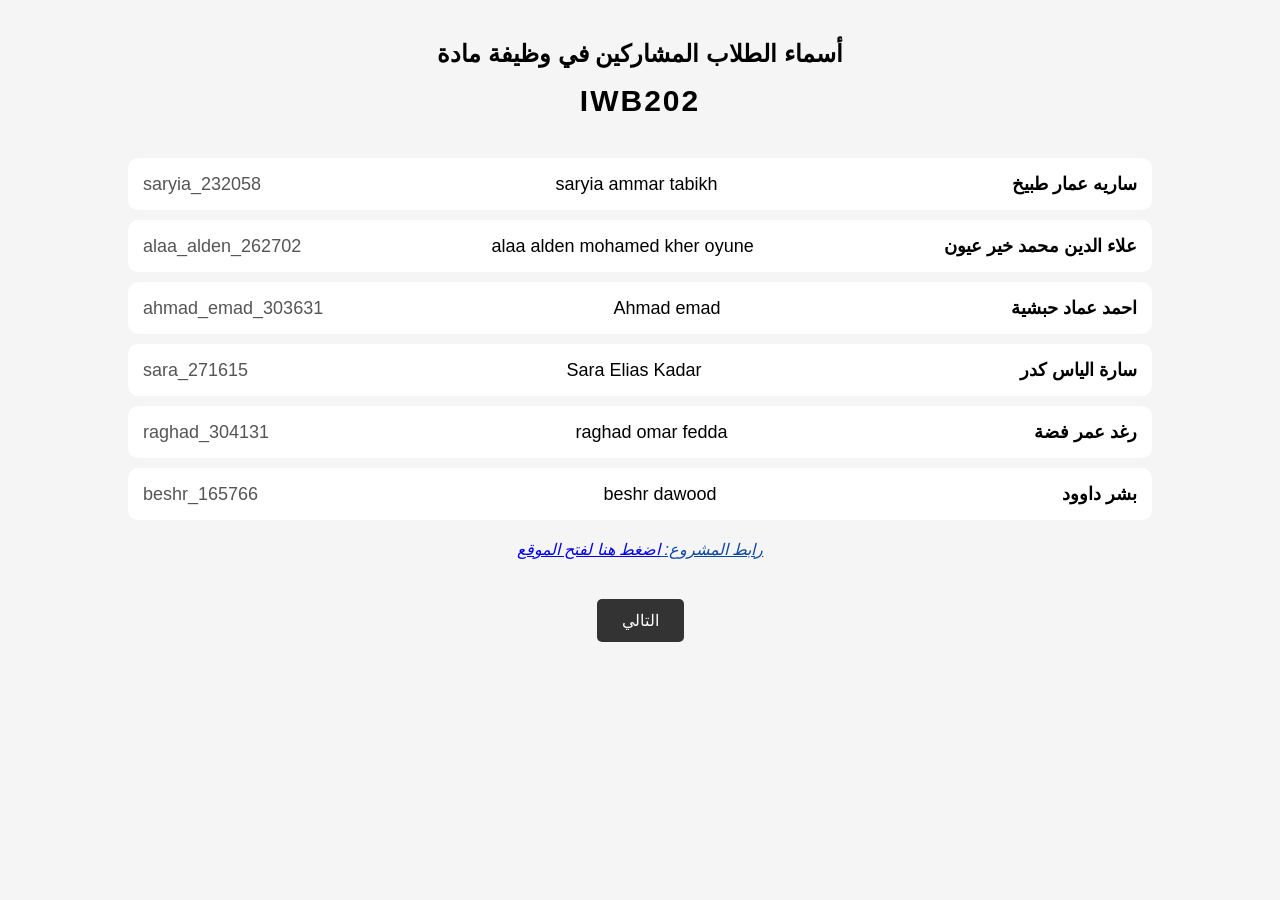
==== index.html @ dd9d7297 "Update index.html" ====
<!DOCTYPE html>
<html lang="ar" dir="rtl">
<head>
  <meta charset="UTF-8">
  <title>home</title>
  <link rel="stylesheet" href="styles.css">
</head>

<body>

  
  <div class="header">
    <h1>أسماء الطلاب المشاركين في وظيفة مادة</h1>
    <h2 class="course">IWB202</h2>
  </div>

 
  <div class="students">

    <div class="student">
      <span class="arabic">ساريه عمار طبيخ</span>
      <span class="english">saryia ammar tabikh</span>
      <span class="id">saryia_232058</span>
    </div>

    <div class="student">
      <span class="arabic">علاء الدين محمد خير عيون</span>
      <span class="english">alaa alden mohamed kher oyune</span>
      <span class="id">alaa_alden_262702</span>
    </div>

    <div class="student">
      <span class="arabic">احمد عماد حبشية</span>
      <span class="english">Ahmad emad</span>
      <span class="id">ahmad_emad_303631</span>
    </div>

    <div class="student">
      <span class="arabic">سارة الياس كدر</span>
      <span class="english">Sara Elias Kadar</span>
      <span class="id">sara_271615</span>
    </div>
    <div class="student">
  <span class="arabic">رغد عمر فضة</span>
  <span class="english">raghad omar fedda</span>
  <span class="id">raghad_304131</span>
    </div>
    <div class="student">
  <span class="arabic">بشر داوود</span>
  <span class="english">beshr dawood</span>
  <span class="id">beshr_165766</span>
</div>
<p class="publish-link">
    رابط المشروع:
    <a href="https://sariya-23.github.io/iwb202/" target="_blank">
        اضغط هنا لفتح الموقع
    </a>
</p>
  </div>

  
  
<div class="next-container">
  <a href="aboutus.html"class="btn-next">التالي</a>
</div>
</body>
</html>
---- styles.css ----
body {
  margin: 0;
  font-family: Arial;
  background-color: #f5f5f5;
  direction: rtl;
  color: black;
}

.header {
  text-align: center;
  margin-top: 40px;
}

.header h1 {
  font-size: 24px;
}

.course {
  font-size: 30px;
  font-weight: bold;
  letter-spacing: 2px;
  margin-top: 10px;
}

.students {
  width: 80%;
  margin: 40px auto;
}

.student {
  display: flex;
  justify-content: space-between;
  align-items: center;
  background: white;
  padding: 15px;
  margin: 10px 0;
  border-radius: 10px;
  font-size: 18px;
}

.arabic {
  text-align: right;
  font-weight: bold;
}

.english {
  direction: ltr;
  text-align: center;
}

.id {
  direction: ltr;
  text-align: left;
  color: #555;
}

.publish-link {
  display: block;
  text-align: center;
  margin-top: 20px;
  font-style: italic;
  text-decoration: underline;
  color: #0d47a1;
}

.publish-link:hover {
  color: #1565c0;
}

.next-container {
  text-align: center;
  margin-top: 30px;
}

.btn-next {
  display: inline-block;
  padding: 12px 25px;
  background-color: #333;
  color: white;
  text-decoration: none;
  font-size: 16px;
  border-radius: 5px;
}

.btn-next:hover {
  background-color: #555;
}

.title {
  text-align: center;
  font-size: 36px;
}

.subtitle {
  text-align: center;
  margin-bottom: 20px;
}

.about-box {
  border: 1px solid black;
  padding: 15px;
  margin-bottom: 20px;
  background-color: white;
}

.section-title {
  border-bottom: 2px solid black;
  padding-bottom: 5px;
  margin-top: 20px;
}

.menu-list {
  list-style-type: square;
  margin-right: 20px;
}

.info {
  margin-right: 10px;
}

.nav-buttons {
  text-align: center;
  margin-top: 30px;
}

.btn {
  display: inline-block;
  background-color: gray;
  color: white;
  padding: 10px 20px;
  text-decoration: none;
  margin: 5px;
}

.btn:hover {
  background-color: #555;
}

.main-title {
  text-align: center;
  color: #333;
  margin-top: 20px;
  font-size: 28px;
}

.menu-table {
  width: 90%;
  margin: 20px auto;
  border-collapse: collapse;
  background-color: white;
}

.menu-table th {
  background-color: #333;
  color: white;
  padding: 12px;
}

.menu-table td {
  padding: 10px;
  text-align: center;
  border: 1px solid #ccc;
}

.menu-table tr:nth-child(even) {
  background-color: #f2f2f2;
}

.menu-table tr:hover {
  background-color: #ddd;
}

.menu-table button {
  padding: 6px 12px;
  background-color: #ff9800;
  border: none;
  color: white;
  cursor: pointer;
  border-radius: 5px;
}

.menu-table button:hover {
  background-color: #e68900;
}

.details-row img {
  width: 220px;
  border-radius: 10px;
  margin-bottom: 10px;
}

.details-row p {
  margin: 5px 0;
  font-size: 14px;
}

.weight {
  color: #d35400;
  font-weight: bold;
}

.next-btn {
  text-align: center;
  margin-top: 20px;
}

.next-btn button {
  padding: 10px 25px;
  font-size: 16px;
  background-color: #ff5722;
  color: white;
  border: none;
  border-radius: 6px;
  cursor: pointer;
}

.next-btn button:hover {
  background-color: #e64a19;
}

#form-section {
  width: 50%;
  margin: 30px auto;
  padding: 20px;
  border: 2px solid #ddd;
  border-radius: 10px;
  background-color: #fafafa;
}

#form-section h2 {
  text-align: center;
  margin-bottom: 20px;
}

#form-section input {
  width: 100%;
  padding: 8px;
  margin-top: 5px;
  border-radius: 5px;
  border: 1px solid #ccc;
}

#form-section button {
  margin-top: 15px;
  width: 100%;
  padding: 10px;
  background-color: #4CAF50;
  color: white;
  border: none;
  border-radius: 5px;
  font-size: 16px;
}

#form-section button:hover {
  background-color: #45a049;
}

#result-box {
  width: 50%;
  margin: 30px auto;
  padding: 20px;
  border: 2px solid #4CAF50;
  border-radius: 10px;
  background-color: #f0fff0;
}

#result-box h2 {
  text-align: center;
  color: #2e7d32;
}

#order-details {
  font-size: 16px;
  line-height: 1.8;
}
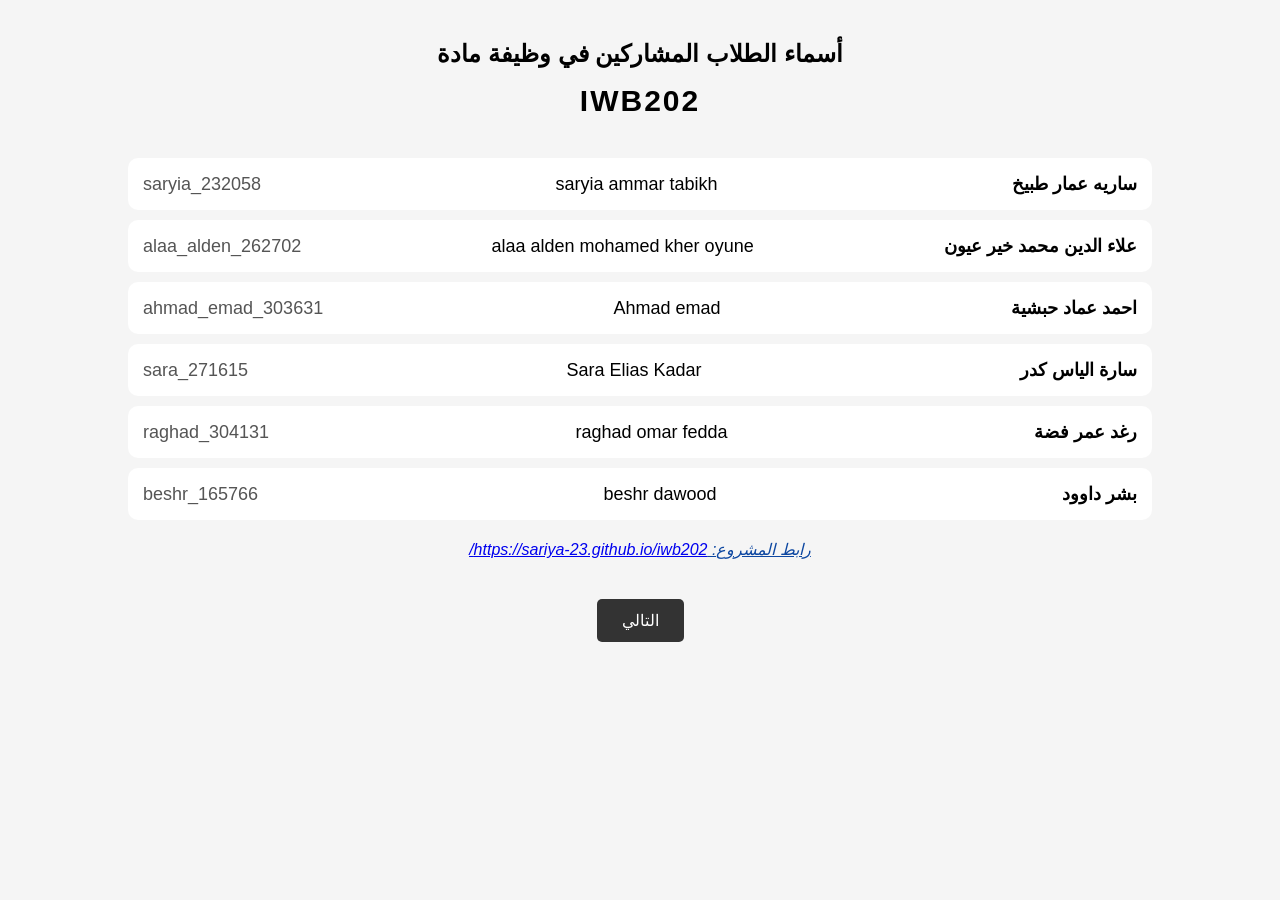
==== commit 304d7c8b: "Update index.html" ====
--- a/index.html
+++ b/index.html
@@ -51,17 +51,17 @@
   <span class="id">beshr_165766</span>
 </div>
 <p class="publish-link">
-    رابط المشروع:
-    <a href="https://sariya-23.github.io/iwb202/" target="_blank">
-        اضغط هنا لفتح الموقع
-    </a>
+رابط المشروع:
+<a href="https://sariya-23.github.io/iwb202/" target="_blank">
+https://sariya-23.github.io/iwb202/
+</a>
 </p>
   </div>
 
   
   
 <div class="next-container">
-  <a href="aboutus.html"class="btn-next">التالي</a>
+  <a href="aboutus.html" class="btn-next">التالي</a>
 </div>
 </body>
 </html>
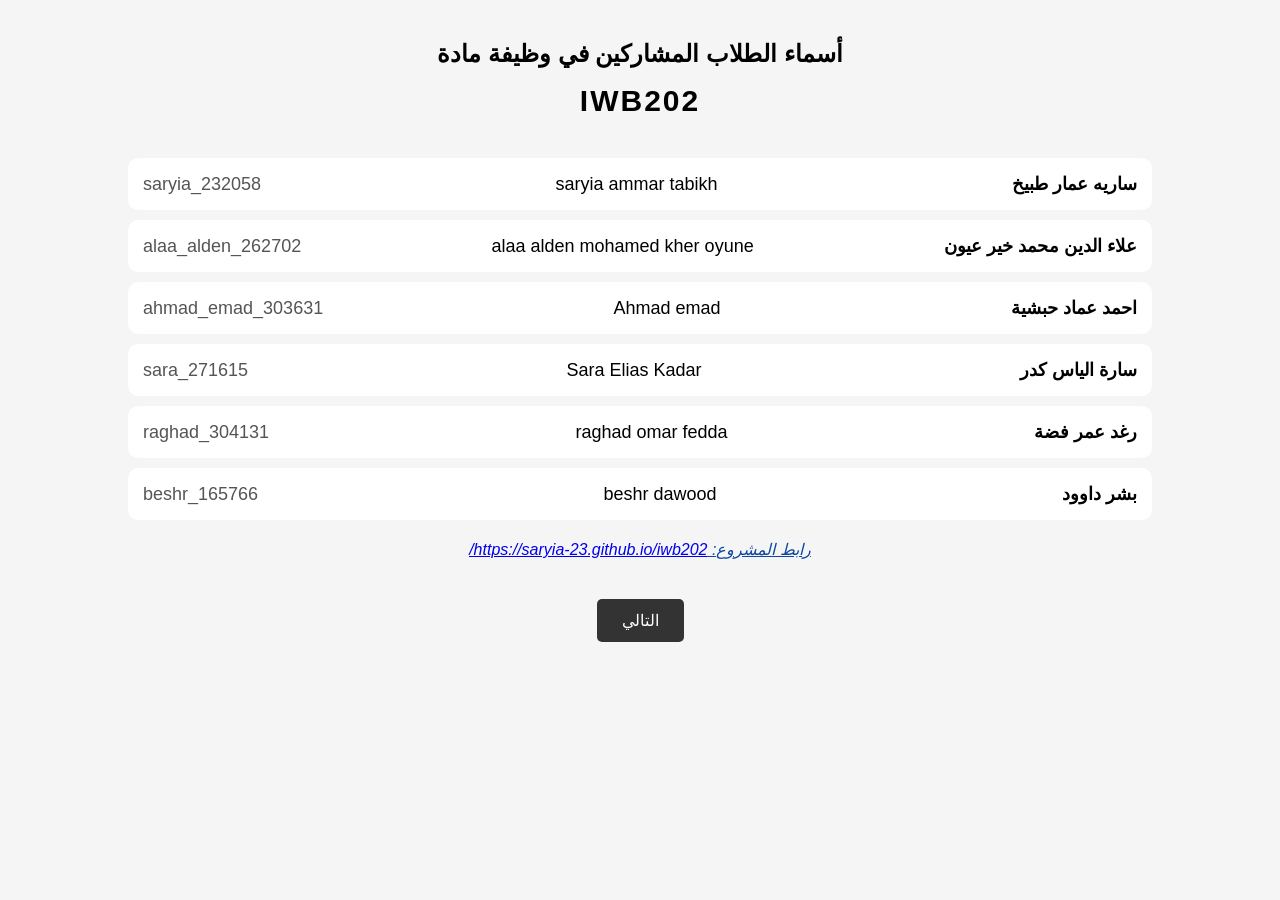
==== commit b10aba30: "Update index.html" ====
--- a/index.html
+++ b/index.html
@@ -52,8 +52,8 @@
 </div>
 <p class="publish-link">
 رابط المشروع:
-<a href="https://sariya-23.github.io/iwb202/" target="_blank">
-https://sariya-23.github.io/iwb202/
+<a href="https://saryia-23.github.io/iwb202/" target="_blank">
+https://saryia-23.github.io/iwb202/
 </a>
 </p>
   </div>
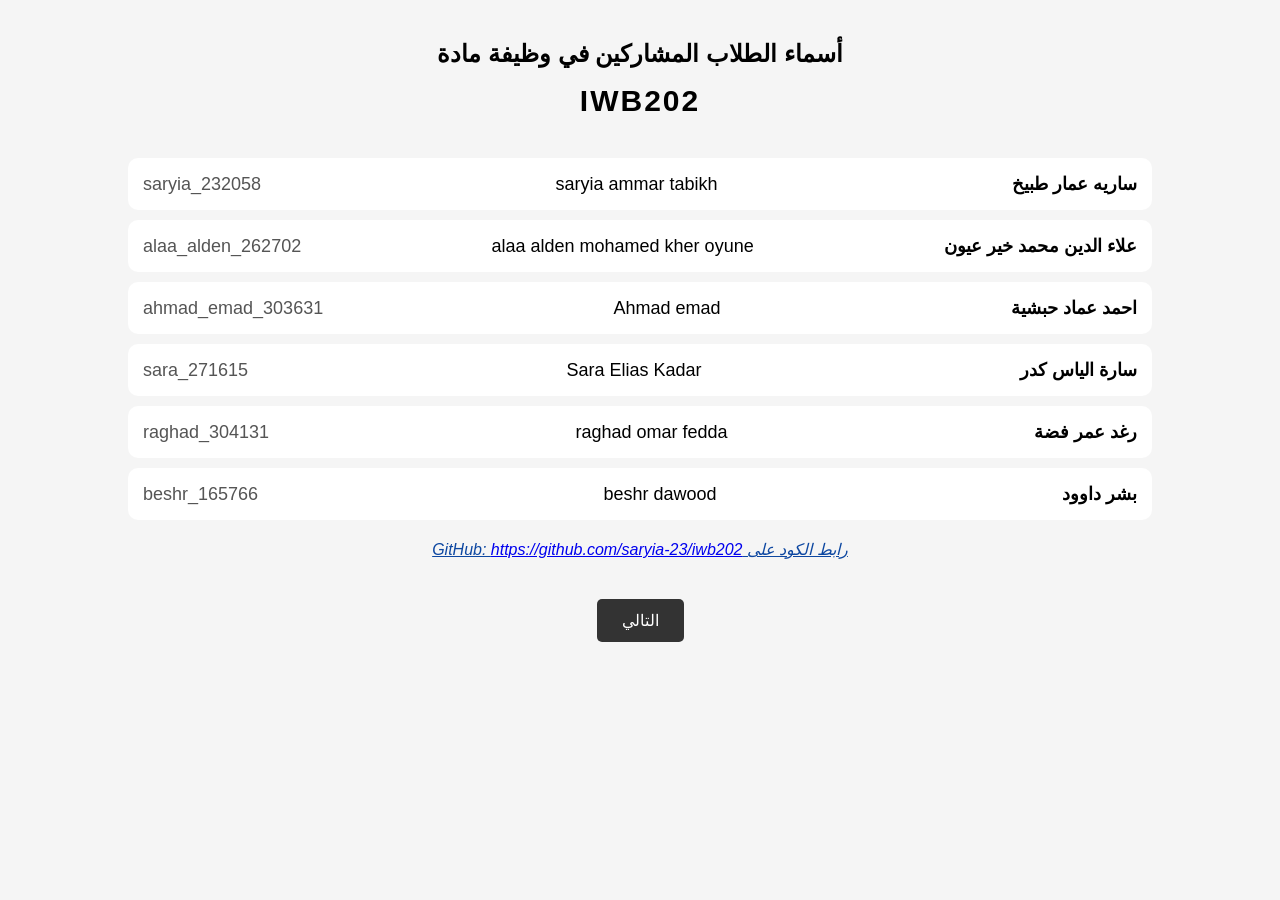
==== commit 1c3e155f: "Update index.html" ====
--- a/index.html
+++ b/index.html
@@ -51,9 +51,9 @@
   <span class="id">beshr_165766</span>
 </div>
 <p class="publish-link">
-رابط المشروع:
-<a href="https://saryia-23.github.io/iwb202/" target="_blank">
-https://saryia-23.github.io/iwb202/
+رابط الكود على GitHub:
+<a href="https://github.com/saryia-23/iwb202" target="_blank">
+https://github.com/saryia-23/iwb202
 </a>
 </p>
   </div>
